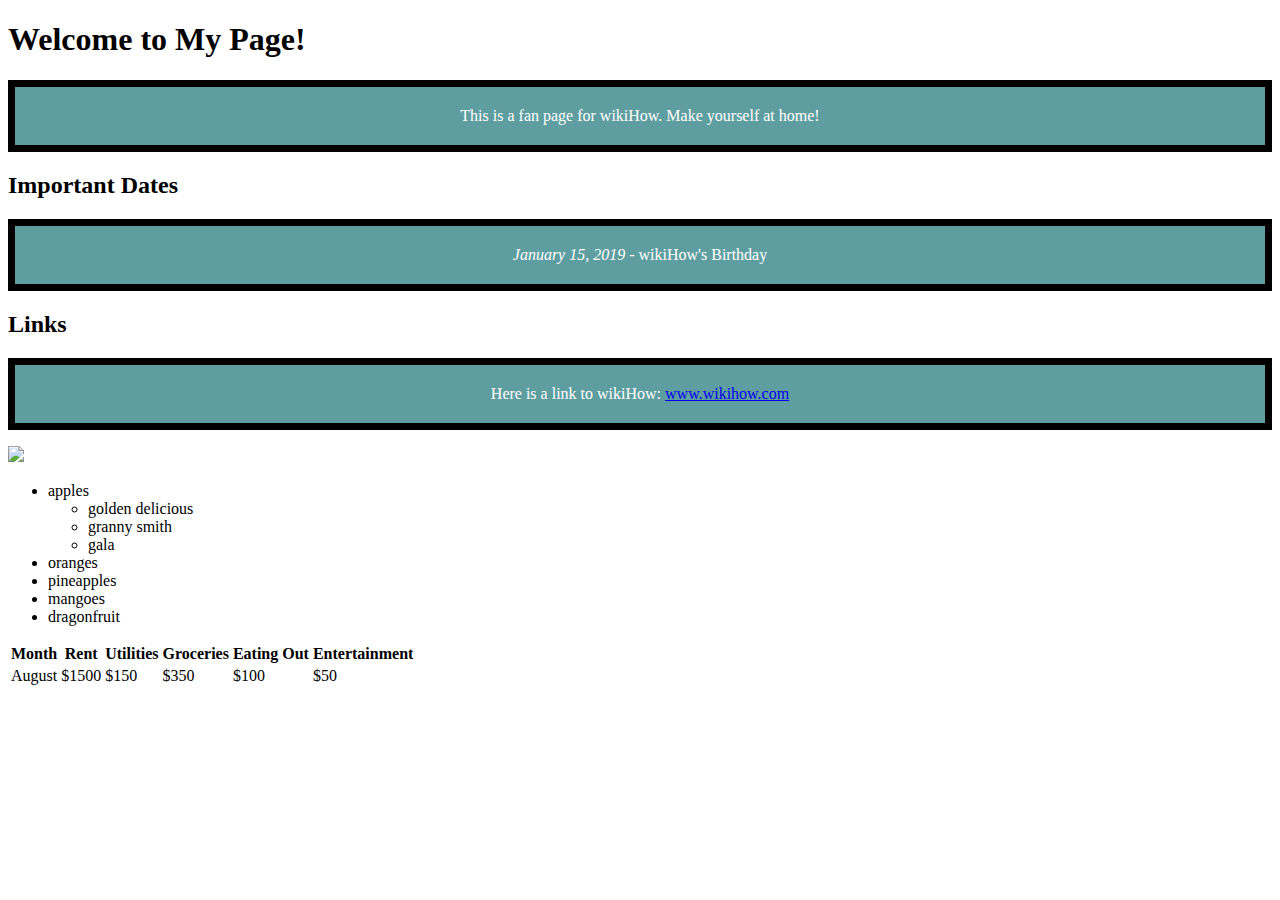
==== index.html @ bc3551e4 "added style" ====
<!DOCTYPE html>
<html>

<head>
	<title>wikiHow Fan Page</title>
	<style type="text/css">

	p{
		border-style: solid;
		border-width: 7px;
		border-color: black;
		padding: 20px;
		text-align: center;
		background-color: cadetblue;
		color: white;
	}

</style>
</head>

<body>

	<h1>Welcome to My Page!</h1>
	<p>This is a fan page for wikiHow. Make yourself at home!</p>

	<h2>Important Dates</h2>
	<p><i>January 15, 2019</i> - wikiHow's Birthday</p>

	<h2>Links</h2>
	<p>Here is a link to wikiHow: <a href=“www.cuhk.edu.hk”>www.wikihow.com</a></p>

	<img src="http://www.cuhk.edu.hk/english/images/cuhk_logo_2x.png"></img>

	<ul>
		<li>apples
			<ul>
				<li>golden delicious</li>
				<li>granny smith</li>
				<li>gala</li>
			</ul>
		</li>
		<li>oranges</li>
		<li>pineapples</li>
		<li>mangoes</li>
		<li>dragonfruit</li>
	</ul>

	<table>
		<tr>
			<th>Month</th>
			<th>Rent</th>
			<th>Utilities</th>
			<th>Groceries</th>
			<th>Eating Out</th>
			<th>Entertainment</th>
		</tr>
		<tr>
			<td>August</td>
			<td>$1500</td>
			<td>$150</td>
			<td>$350</td>
			<td>$100</td>
			<td>$50</td>
		</tr>
	</table>

</body>
</html>
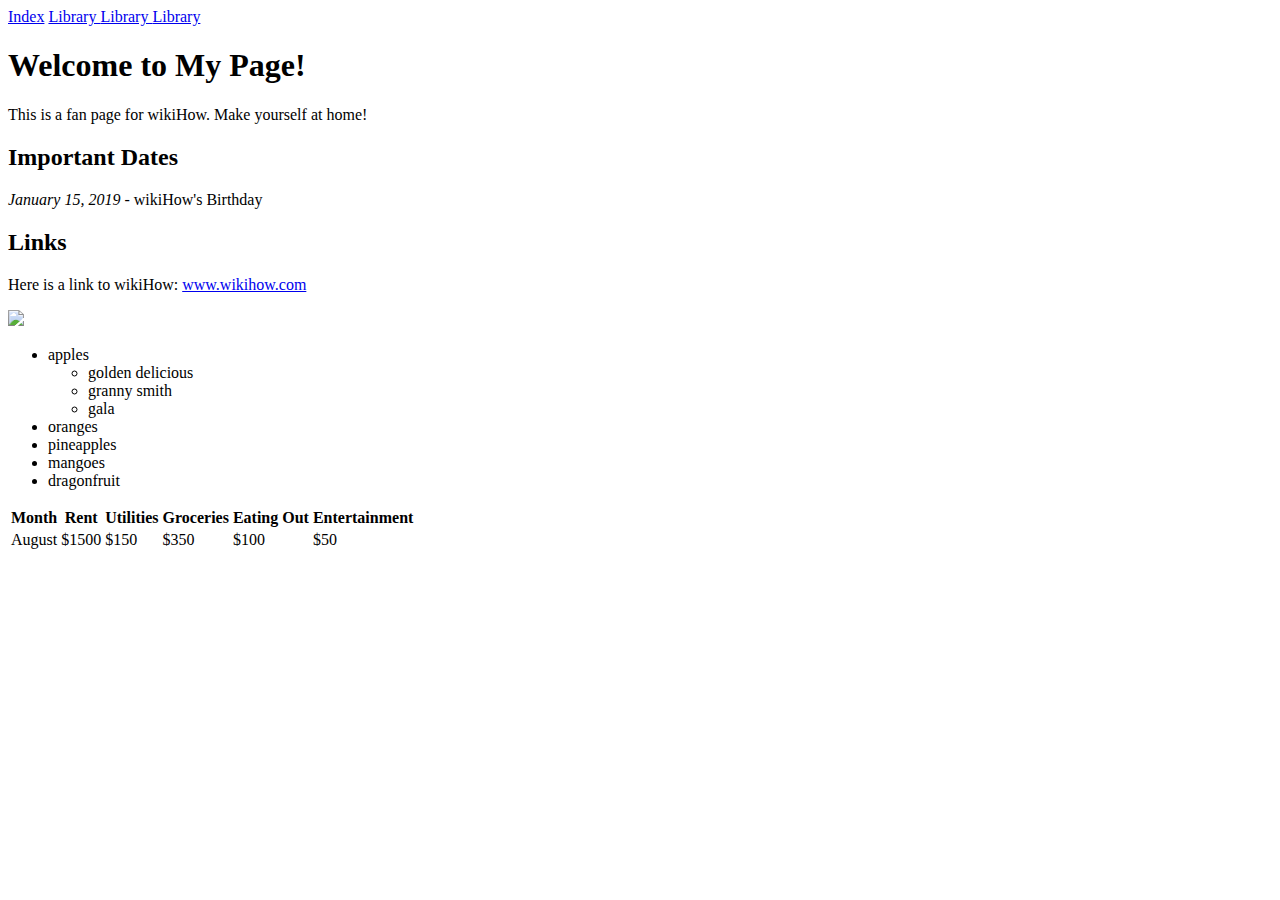
==== commit f7239b78: "updates" ====
--- a/index.html
+++ b/index.html
@@ -2,25 +2,17 @@
 <html>
 
 <head>
-	<title>wikiHow Fan Page</title>
-	<style type="text/css">
-
-	p{
-		border-style: solid;
-		border-width: 7px;
-		border-color: black;
-		padding: 20px;
-		text-align: center;
-		background-color: cadetblue;
-		color: white;
-	}
-
-</style>
+	<title>Index Page</title>
+	<link rel="stylesheet" type="text/css" href="style.css">
 </head>
 
 <body>
+	<a href="index.html"> Index</a>
+	<a href="library.html"> Library </a>
+	<a href="library.html"> Library </a>
+	<a href="library.html"> Library </a>
 
-	<h1>Welcome to My Page!</h1>
+	<h1 style="">Welcome to My Page!</h1>
 	<p>This is a fan page for wikiHow. Make yourself at home!</p>
 
 	<h2>Important Dates</h2>
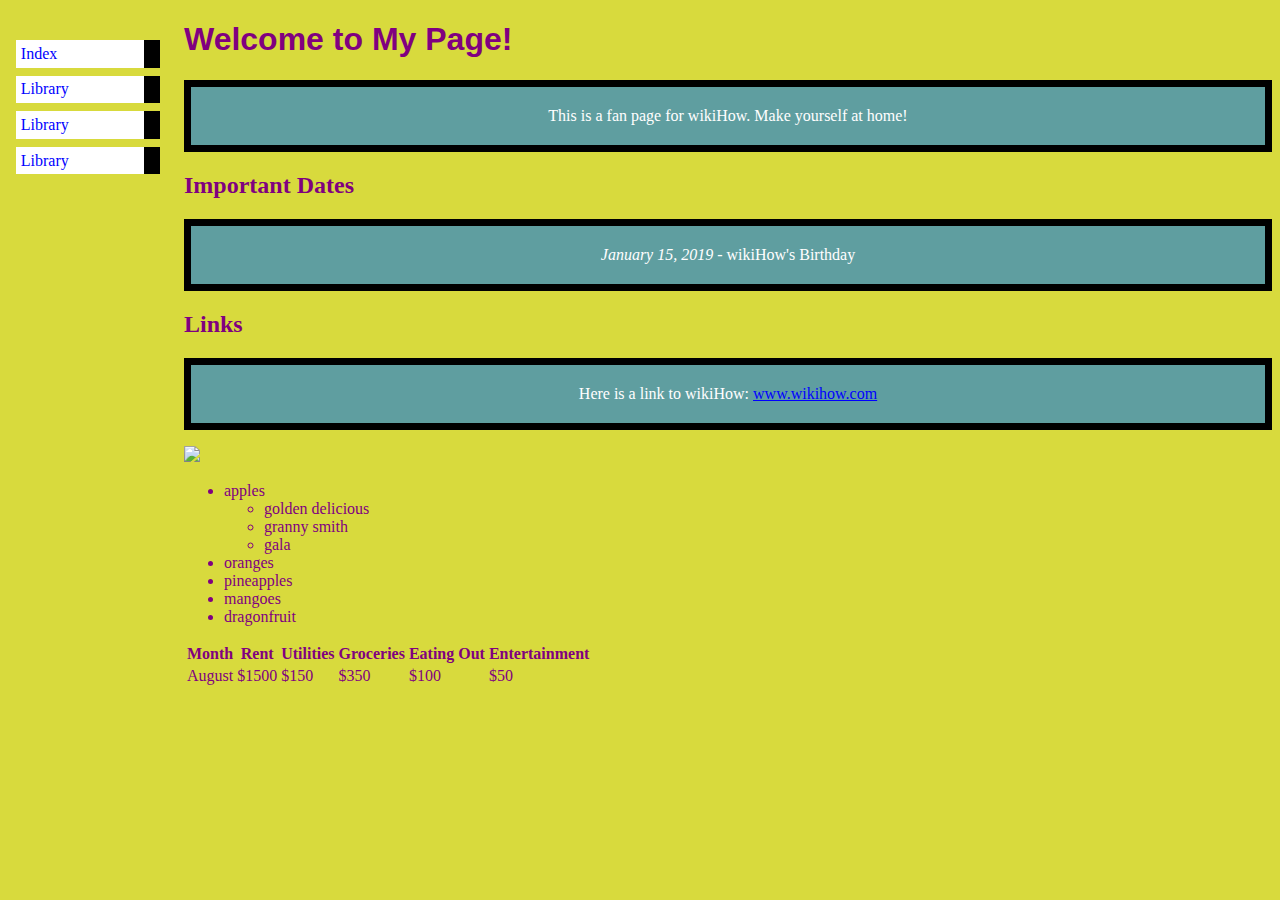
==== commit c78e36f3: "nav bar" ====
--- a/index.html
+++ b/index.html
@@ -4,13 +4,56 @@
 <head>
 	<title>Index Page</title>
 	<link rel="stylesheet" type="text/css" href="style.css">
+	<style type="text/css">
+	body {
+		padding-left: 11em;
+		font-family: Georgia, "Times New Roman",
+		Times, serif;
+		color: purple;
+		background-color: #d8da3d
+	}
+	ul.navbar {
+		list-style-type: none;
+		padding: 0;
+		margin: 0;
+		position: absolute;
+		top: 2em;
+		left: 1em;
+		width: 9em
+	}
+	h1 {
+		font-family: Helvetica, Geneva, Arial,
+		SunSans-Regular, sans-serif
+	}
+	ul.navbar li {
+		background: white;
+		margin: 0.5em 0;
+		padding: 0.3em;
+		border-right: 1em solid black
+	}
+	ul.navbar a {
+		text-decoration: none
+	}
+	a:link {
+		color: blue
+	}
+	a:visited {
+		color: purple
+	}
+	</style>
 </head>
 
 <body>
-	<a href="index.html"> Index</a>
-	<a href="library.html"> Library </a>
-	<a href="library.html"> Library </a>
-	<a href="library.html"> Library </a>
+
+	<!-- Site navigation menu -->
+	<ul class="navbar">
+		<li><a href="index.html"> Index</a>
+		<li><a href="library.html"> Library </a>
+		<li><a href="library.html"> Library </a>
+		<li><a href="library.html"> Library </a>
+	</ul>
+
+
 
 	<h1 style="">Welcome to My Page!</h1>
 	<p>This is a fan page for wikiHow. Make yourself at home!</p>
--- a/style.css
+++ b/style.css
@@ -0,0 +1,17 @@
+<style type="text/css">
+
+body {
+   color: purple;
+   background-color: #d8da3d
+}
+p{
+	border-style: solid;
+	border-width: 7px;
+	border-color: black;
+	padding: 20px;
+	text-align: center;
+	background-color: cadetblue;
+	color: white;
+}
+
+</style>
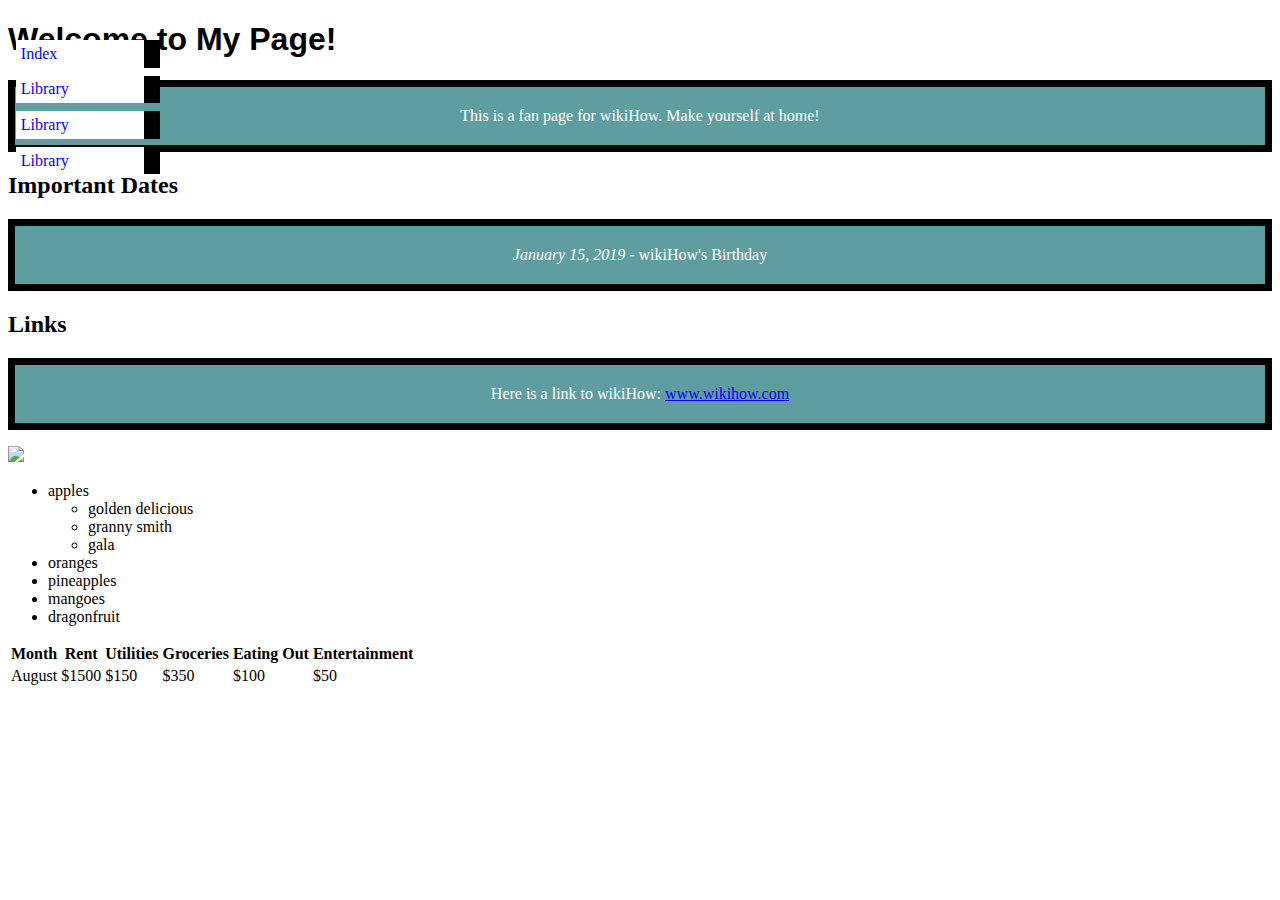
==== commit 405051bb: "externalized" ====
--- a/index.html
+++ b/index.html
@@ -5,41 +5,7 @@
 	<title>Index Page</title>
 	<link rel="stylesheet" type="text/css" href="style.css">
 	<style type="text/css">
-	body {
-		padding-left: 11em;
-		font-family: Georgia, "Times New Roman",
-		Times, serif;
-		color: purple;
-		background-color: #d8da3d
-	}
-	ul.navbar {
-		list-style-type: none;
-		padding: 0;
-		margin: 0;
-		position: absolute;
-		top: 2em;
-		left: 1em;
-		width: 9em
-	}
-	h1 {
-		font-family: Helvetica, Geneva, Arial,
-		SunSans-Regular, sans-serif
-	}
-	ul.navbar li {
-		background: white;
-		margin: 0.5em 0;
-		padding: 0.3em;
-		border-right: 1em solid black
-	}
-	ul.navbar a {
-		text-decoration: none
-	}
-	a:link {
-		color: blue
-	}
-	a:visited {
-		color: purple
-	}
+
 	</style>
 </head>
 
--- a/style.css
+++ b/style.css
@@ -1,8 +1,39 @@
 <style type="text/css">
 
 body {
-   color: purple;
-   background-color: #d8da3d
+	padding-left: 11em;
+	font-family: Georgia, "Times New Roman",
+	Times, serif;
+	color: purple;
+	background-color: #d8da3d
+}
+ul.navbar {
+	list-style-type: none;
+	padding: 0;
+	margin: 0;
+	position: absolute;
+	top: 2em;
+	left: 1em;
+	width: 9em
+}
+h1 {
+	font-family: Helvetica, Geneva, Arial,
+	SunSans-Regular, sans-serif
+}
+ul.navbar li {
+	background: white;
+	margin: 0.5em 0;
+	padding: 0.3em;
+	border-right: 1em solid black
+}
+ul.navbar a {
+	text-decoration: none
+}
+a:link {
+	color: blue
+}
+a:visited {
+	color: purple
 }
 p{
 	border-style: solid;
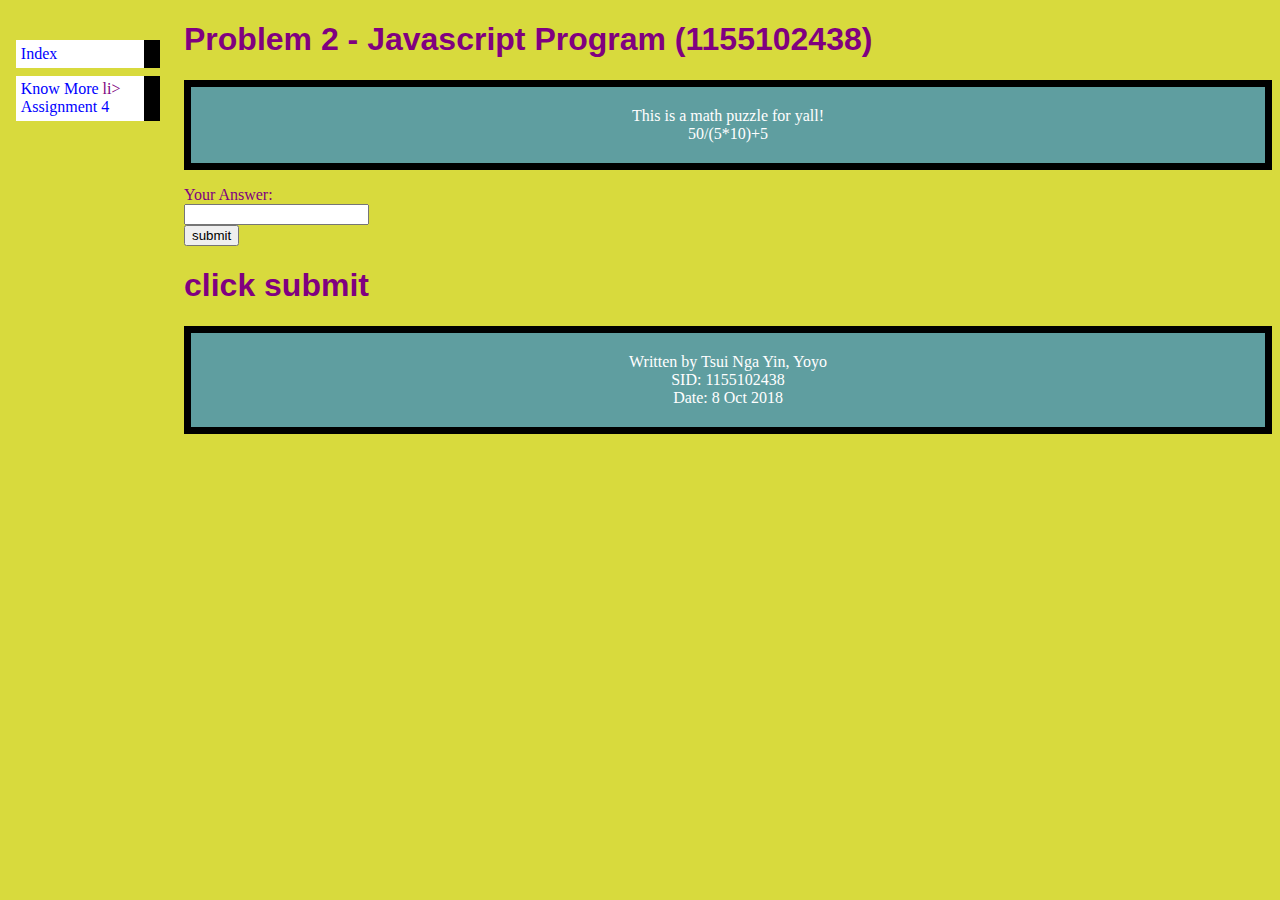
==== commit 712dd39d: "navbar" ====
--- a/index.html
+++ b/index.html
@@ -2,11 +2,70 @@
 <html>
 
 <head>
-	<title>Index Page</title>
+	<title>Problem 2 - Javascript Program (1155102438)</title>
 	<link rel="stylesheet" type="text/css" href="style.css">
-	<style type="text/css">
+	<style>
+	body {
+		padding-left: 11em;
+		font-family: Georgia, "Times New Roman",
+		Times, serif;
+		color: purple;
+		background-color: #d8da3d
+	}
 
+	ul.navbar {
+		list-style-type: none;
+		padding: 0;
+		margin: 0;
+		position: absolute;
+		top: 2em;
+		left: 1em;
+		width: 9em
+	}
+	h1 {
+		font-family: Helvetica, Geneva, Arial,
+		SunSans-Regular, sans-serif
+	}
+	ul.navbar li {
+		background: white;
+		margin: 0.5em 0;
+		padding: 0.3em;
+		border-right: 1em solid black
+	}
+	ul.navbar a {
+		text-decoration: none
+	}
+	a:link {
+		color: blue
+	}
+	a:visited {
+		color: purple
+	}
+	a:hover {
+		color: white
+	}
+	p{
+		border-style: solid;
+		border-width: 7px;
+		border-color: black;
+		padding: 20px;
+		text-align: center;
+		background-color: cadetblue;
+		color: white;
+	}
 	</style>
+	<script>
+		function compute_a_plus_b(){
+			var a = prompt("Enter a value");
+			var b = prompt("Enter b value");
+			var c = parseInt(a) + parseInt(b);
+			alert("c=" + c);
+		}
+
+		function provideFeedback(){
+			document.getElementById("feedback").value = "Hello JavaScript";
+		}
+	</script>
 </head>
 
 <body>
@@ -14,56 +73,49 @@
 	<!-- Site navigation menu -->
 	<ul class="navbar">
 		<li><a href="index.html"> Index</a>
-		<li><a href="library.html"> Library </a>
-		<li><a href="library.html"> Library </a>
-		<li><a href="library.html"> Library </a>
+		<li><a href="contactme.html"> Know More </a>
+		li><a href="assignment4.html"> Assignment 4</a>
 	</ul>
 
 
 
-	<h1 style="">Welcome to My Page!</h1>
-	<p>This is a fan page for wikiHow. Make yourself at home!</p>
+	<h1 style="">Problem 2 - Javascript Program (1155102438)</h1>
+	<p>This is a math puzzle for yall! <br> 50/(5*10)+5</p>
 
-	<h2>Important Dates</h2>
-	<p><i>January 15, 2019</i> - wikiHow's Birthday</p>
+	<form id="form">
+  			Your Answer:<br>
+  		<input type="text" id="answer" value=""><br>
+	</form>
 
-	<h2>Links</h2>
-	<p>Here is a link to wikiHow: <a href=“www.cuhk.edu.hk”>www.wikihow.com</a></p>
+	<button onclick="myFunction()">submit</button>
 
-	<img src="http://www.cuhk.edu.hk/english/images/cuhk_logo_2x.png"></img>
+	<h1 id="feedback">click submit</h1>
 
-	<ul>
-		<li>apples
-			<ul>
-				<li>golden delicious</li>
-				<li>granny smith</li>
-				<li>gala</li>
-			</ul>
-		</li>
-		<li>oranges</li>
-		<li>pineapples</li>
-		<li>mangoes</li>
-		<li>dragonfruit</li>
-	</ul>
 
-	<table>
-		<tr>
-			<th>Month</th>
-			<th>Rent</th>
-			<th>Utilities</th>
-			<th>Groceries</th>
-			<th>Eating Out</th>
-			<th>Entertainment</th>
-		</tr>
-		<tr>
-			<td>August</td>
-			<td>$1500</td>
-			<td>$150</td>
-			<td>$350</td>
-			<td>$100</td>
-			<td>$50</td>
-		</tr>
-	</table>
+
+
+
+	<script>
+			function myFunction() {
+    			var x = document.getElementById("answer");
+    			var text = "Your answer is ";
+    			if(x.value == "5"){
+        			text += "correct <br>";
+
+    			}
+    			else{
+    				text += "wrong <br>";
+    			}
+
+    			document.getElementById("feedback").innerHTML = text;
+
+
+    		}
+
+
+
+	</script>
+	<p> Written by Tsui Nga Yin, Yoyo <br> SID: 1155102438 <br> Date: 8 Oct 2018 </p>
 
 </body>
 </html>
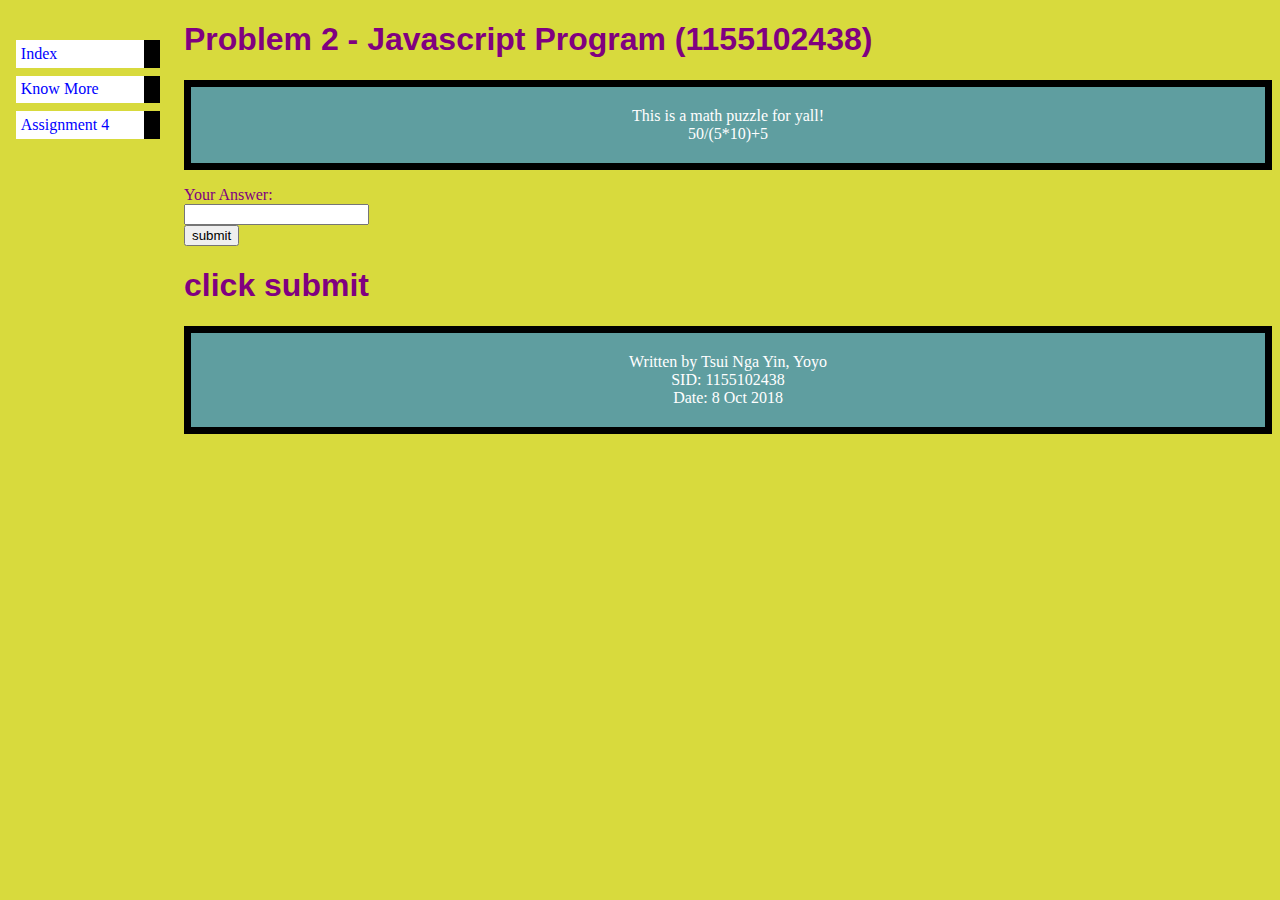
==== commit a107aec8: "Update index.html" ====
--- a/index.html
+++ b/index.html
@@ -74,7 +74,7 @@
 	<ul class="navbar">
 		<li><a href="index.html"> Index</a>
 		<li><a href="contactme.html"> Know More </a>
-		li><a href="assignment4.html"> Assignment 4</a>
+		<li><a href="assignment4.html"> Assignment 4</a>
 	</ul>
 
 
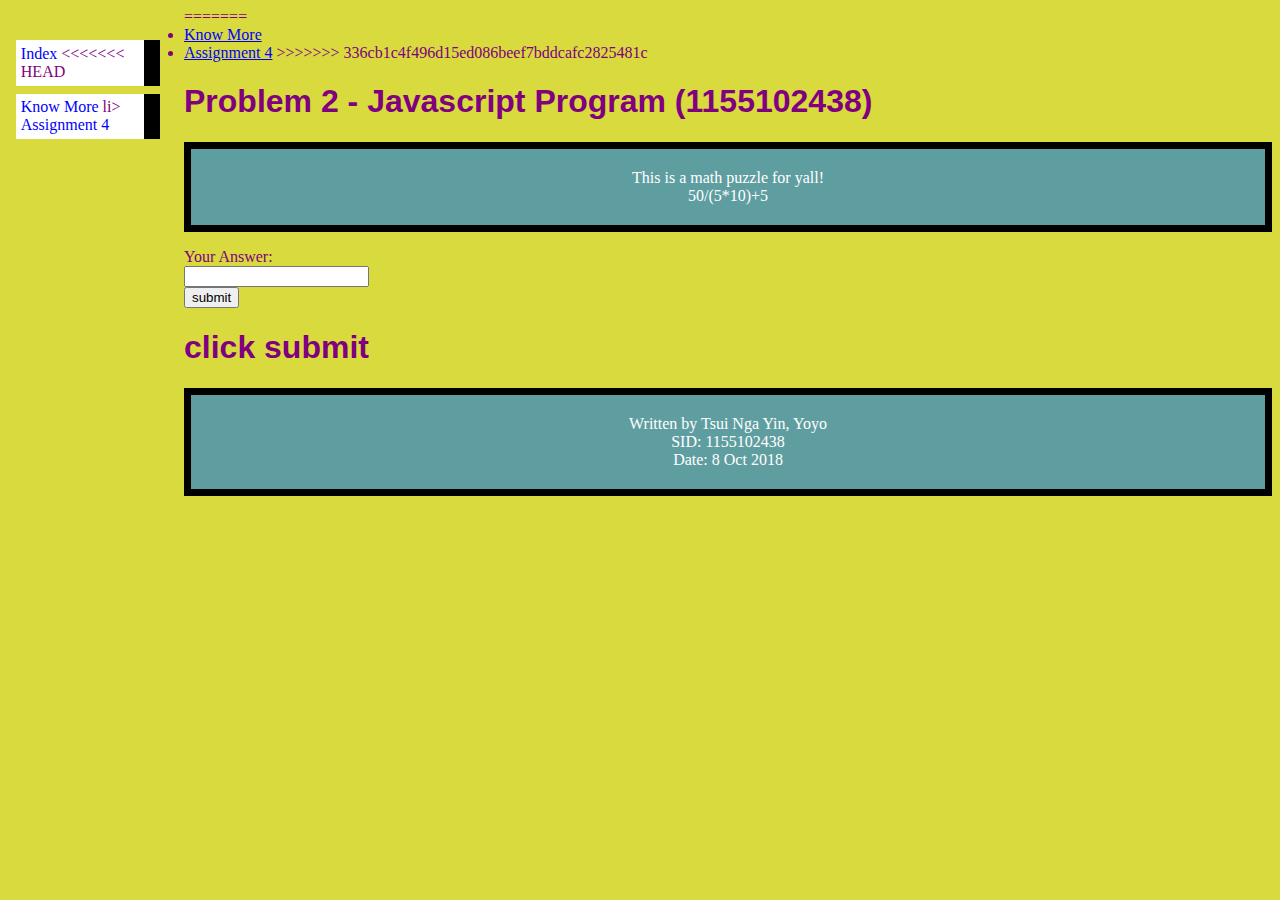
==== commit 9cc76aa0: "Merge branch 'master' of https://github.com/tsuingayin/EPIN1020" ====
--- a/index.html
+++ b/index.html
@@ -55,17 +55,28 @@
 	}
 	</style>
 	<script>
-		function compute_a_plus_b(){
-			var a = prompt("Enter a value");
-			var b = prompt("Enter b value");
-			var c = parseInt(a) + parseInt(b);
-			alert("c=" + c);
-		}
+	function compute_a_plus_b(){
+		var a = prompt("Enter a value");
+		var b = prompt("Enter b value");
+		var c = parseInt(a) + parseInt(b);
+		alert("c=" + c);
+	}
 
-		function provideFeedback(){
-			document.getElementById("feedback").value = "Hello JavaScript";
-		}
-	</script>
+	function provideFeedback(){
+		document.getElementById("feedback").value = "Hello JavaScript";
+	}
+
+	<!-- Global site tag (gtag.js) - Google Analytics -->
+	<script async src="https://www.googletagmanager.com/gtag/js?id=UA-123173668-2"></script>
+	<script>
+	window.dataLayer = window.dataLayer || [];
+	function gtag(){dataLayer.push(arguments);}
+	gtag('js', new Date());
+
+	gtag('config', 'UA-123173668-2');
+</script>
+
+</script>
 </head>
 
 <body>
@@ -73,49 +84,66 @@
 	<!-- Site navigation menu -->
 	<ul class="navbar">
 		<li><a href="index.html"> Index</a>
+<<<<<<< HEAD
+			<li><a href="contactme.html"> Know More </a>
+				li><a href="assignment4.html"> Assignment 4</a>
+			</ul>
+=======
 		<li><a href="contactme.html"> Know More </a>
 		<li><a href="assignment4.html"> Assignment 4</a>
 	</ul>
+>>>>>>> 336cb1c4f496d15ed086beef7bddcafc2825481c
 
 
 
-	<h1 style="">Problem 2 - Javascript Program (1155102438)</h1>
-	<p>This is a math puzzle for yall! <br> 50/(5*10)+5</p>
+			<h1 style="">Problem 2 - Javascript Program (1155102438)</h1>
+			<p>This is a math puzzle for yall! <br> 50/(5*10)+5</p>
 
-	<form id="form">
-  			Your Answer:<br>
-  		<input type="text" id="answer" value=""><br>
-	</form>
+			<form id="form">
+				Your Answer:<br>
+				<input type="text" id="answer" value=""><br>
+			</form>
 
-	<button onclick="myFunction()">submit</button>
+			<button onclick="myFunction()">submit</button>
 
-	<h1 id="feedback">click submit</h1>
+			<h1 id="feedback">click submit</h1>
 
 
 
 
 
-	<script>
+			<script>
 			function myFunction() {
-    			var x = document.getElementById("answer");
-    			var text = "Your answer is ";
-    			if(x.value == "5"){
-        			text += "correct <br>";
+				var x = document.getElementById("answer");
+				var text = "Your answer is ";
+				if(x.value == "5"){
+					text += "correct <br>";
 
-    			}
-    			else{
-    				text += "wrong <br>";
-    			}
+				}
+				else{
+					text += "wrong <br>";
+				}
 
-    			document.getElementById("feedback").innerHTML = text;
+				document.getElementById("feedback").innerHTML = text;
 
 
-    		}
+			}
 
 
 
-	</script>
-	<p> Written by Tsui Nga Yin, Yoyo <br> SID: 1155102438 <br> Date: 8 Oct 2018 </p>
+			</script>
 
-</body>
-</html>
+			<!-- Global site tag (gtag.js) - Google Analytics -->
+		<script async src="https://www.googletagmanager.com/gtag/js?id=UA-123173668-2"></script>
+		<script>
+			window.dataLayer = window.dataLayer || [];
+			function gtag(){dataLayer.push(arguments);}
+			gtag('js', new Date());
+
+			gtag('config', 'UA-123173668-2');
+		</script>
+
+		<p> Written by Tsui Nga Yin, Yoyo <br> SID: 1155102438 <br> Date: 8 Oct 2018 </p>
+
+	</body>
+	</html>
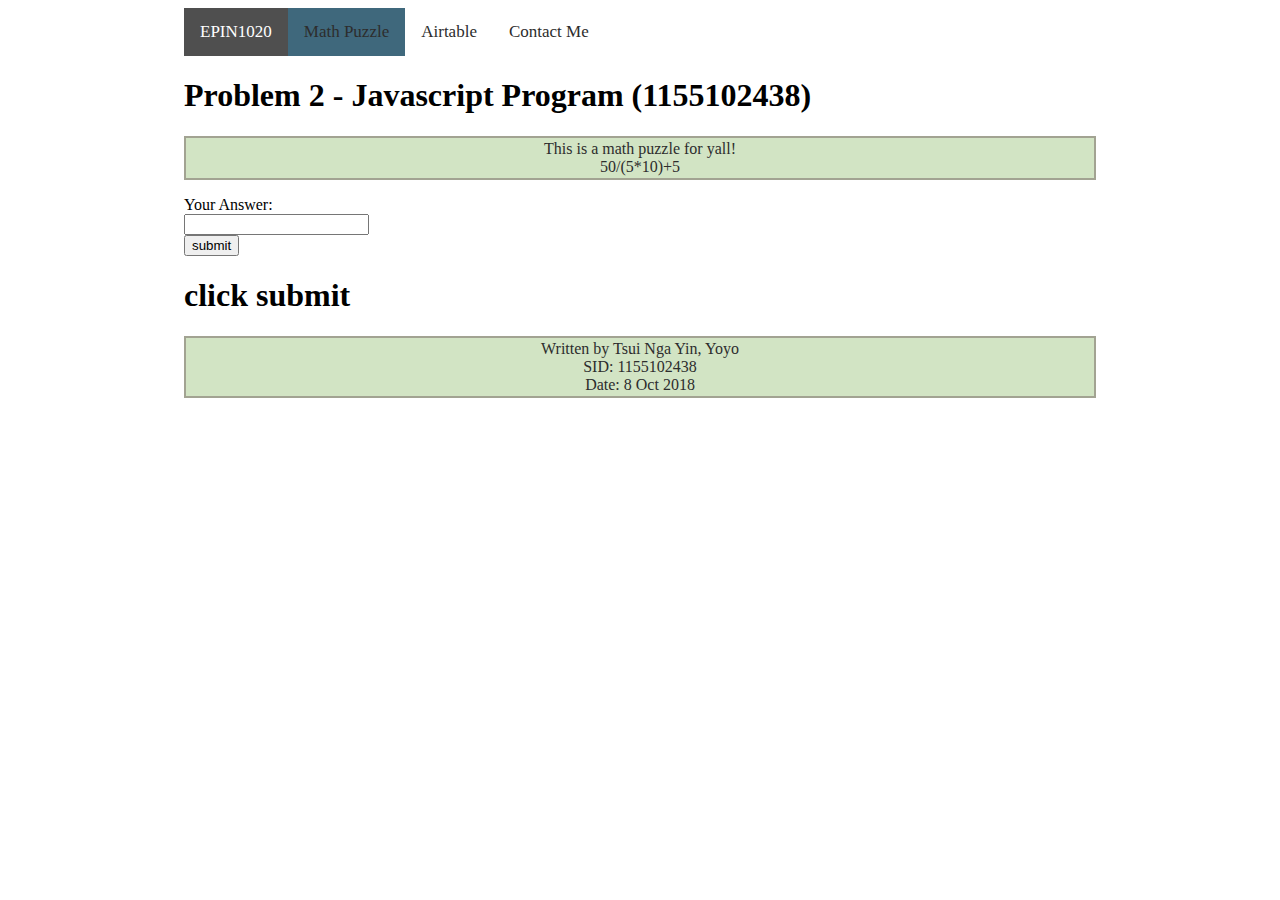
==== commit eaa44689: "new design" ====
--- a/index.html
+++ b/index.html
@@ -4,56 +4,6 @@
 <head>
 	<title>Problem 2 - Javascript Program (1155102438)</title>
 	<link rel="stylesheet" type="text/css" href="style.css">
-	<style>
-	body {
-		padding-left: 11em;
-		font-family: Georgia, "Times New Roman",
-		Times, serif;
-		color: purple;
-		background-color: #d8da3d
-	}
-
-	ul.navbar {
-		list-style-type: none;
-		padding: 0;
-		margin: 0;
-		position: absolute;
-		top: 2em;
-		left: 1em;
-		width: 9em
-	}
-	h1 {
-		font-family: Helvetica, Geneva, Arial,
-		SunSans-Regular, sans-serif
-	}
-	ul.navbar li {
-		background: white;
-		margin: 0.5em 0;
-		padding: 0.3em;
-		border-right: 1em solid black
-	}
-	ul.navbar a {
-		text-decoration: none
-	}
-	a:link {
-		color: blue
-	}
-	a:visited {
-		color: purple
-	}
-	a:hover {
-		color: white
-	}
-	p{
-		border-style: solid;
-		border-width: 7px;
-		border-color: black;
-		padding: 20px;
-		text-align: center;
-		background-color: cadetblue;
-		color: white;
-	}
-	</style>
 	<script>
 	function compute_a_plus_b(){
 		var a = prompt("Enter a value");
@@ -81,69 +31,62 @@
 
 <body>
 
-	<!-- Site navigation menu -->
-	<ul class="navbar">
-		<li><a href="index.html"> Index</a>
-<<<<<<< HEAD
-			<li><a href="contactme.html"> Know More </a>
-				li><a href="assignment4.html"> Assignment 4</a>
-			</ul>
-=======
-		<li><a href="contactme.html"> Know More </a>
-		<li><a href="assignment4.html"> Assignment 4</a>
-	</ul>
->>>>>>> 336cb1c4f496d15ed086beef7bddcafc2825481c
+				<div class="topnav">
+					<a class="permactive" href="#home">EPIN1020</a>
+					<a class="active" href="index.html">Math Puzzle</a>
+					<a href="assignment4.html">Airtable</a>
+					<a href="contactme.html">Contact Me</a>
+				</div>
 
 
+				<h1 style="">Problem 2 - Javascript Program (1155102438)</h1>
+				<p>This is a math puzzle for yall! <br> 50/(5*10)+5</p>
 
-			<h1 style="">Problem 2 - Javascript Program (1155102438)</h1>
-			<p>This is a math puzzle for yall! <br> 50/(5*10)+5</p>
+				<form id="form">
+					Your Answer:<br>
+					<input type="text" id="answer" value=""><br>
+				</form>
 
-			<form id="form">
-				Your Answer:<br>
-				<input type="text" id="answer" value=""><br>
-			</form>
+				<button onclick="myFunction()">submit</button>
 
-			<button onclick="myFunction()">submit</button>
-
-			<h1 id="feedback">click submit</h1>
+				<h1 id="feedback">click submit</h1>
 
 
 
 
 
-			<script>
-			function myFunction() {
-				var x = document.getElementById("answer");
-				var text = "Your answer is ";
-				if(x.value == "5"){
-					text += "correct <br>";
+				<script>
+				function myFunction() {
+					var x = document.getElementById("answer");
+					var text = "Your answer is ";
+					if(x.value == "5"){
+						text += "correct <br>";
+
+					}
+					else{
+						text += "wrong <br>";
+					}
+
+					document.getElementById("feedback").innerHTML = text;
+
 
 				}
-				else{
-					text += "wrong <br>";
-				}
-
-				document.getElementById("feedback").innerHTML = text;
-
-
-			}
 
 
 
-			</script>
+				</script>
 
-			<!-- Global site tag (gtag.js) - Google Analytics -->
-		<script async src="https://www.googletagmanager.com/gtag/js?id=UA-123173668-2"></script>
-		<script>
-			window.dataLayer = window.dataLayer || [];
-			function gtag(){dataLayer.push(arguments);}
-			gtag('js', new Date());
+				<!-- Global site tag (gtag.js) - Google Analytics -->
+				<script async src="https://www.googletagmanager.com/gtag/js?id=UA-123173668-2"></script>
+				<script>
+				window.dataLayer = window.dataLayer || [];
+				function gtag(){dataLayer.push(arguments);}
+				gtag('js', new Date());
 
-			gtag('config', 'UA-123173668-2');
-		</script>
+				gtag('config', 'UA-123173668-2');
+				</script>
 
-		<p> Written by Tsui Nga Yin, Yoyo <br> SID: 1155102438 <br> Date: 8 Oct 2018 </p>
+				<p> Written by Tsui Nga Yin, Yoyo <br> SID: 1155102438 <br> Date: 8 Oct 2018 </p>
 
-	</body>
-	</html>
+			</body>
+			</html>
--- a/style.css
+++ b/style.css
@@ -1,48 +1,49 @@
-<style type="text/css">
-
 body {
 	padding-left: 11em;
+	padding-right: 11em;
 	font-family: Georgia, "Times New Roman",
 	Times, serif;
-	color: purple;
-	background-color: #d8da3d
+
 }
-ul.navbar {
-	list-style-type: none;
-	padding: 0;
-	margin: 0;
-	position: absolute;
-	top: 2em;
-	left: 1em;
-	width: 9em
+
+/* Add a black background color to the top navigation */
+.topnav {
+    background-color: white;
+    overflow: hidden;
 }
-h1 {
-	font-family: Helvetica, Geneva, Arial,
-	SunSans-Regular, sans-serif
+
+/* Style the links inside the navigation bar */
+.topnav a {
+    float: left;
+    color: #2D2D2D;
+    text-align: center;
+    padding: 14px 16px;
+    text-decoration: none;
+    font-size: 17px;
 }
-ul.navbar li {
-	background: white;
-	margin: 0.5em 0;
-	padding: 0.3em;
-	border-right: 1em solid black
+
+/* Change the color of links on hover */
+.topnav a:hover {
+    background-color: #5D737E;
+    color: black;
 }
-ul.navbar a {
-	text-decoration: none
+
+/* Add a color to the active/current link */
+.topnav a.active {
+    background-color: #3F687C;
+    color: #2D2D2D;
 }
-a:link {
-	color: blue
-}
-a:visited {
-	color: purple
+
+.topnav a.permactive {
+    background-color: #4F4F4F;
+    color: white;
 }
 p{
 	border-style: solid;
-	border-width: 7px;
-	border-color: black;
-	padding: 20px;
+	border-width: 2px;
+	border-color: #A2A392;
+	padding: 2px;
 	text-align: center;
-	background-color: cadetblue;
-	color: white;
+	background-color: #D2E4C4;
+	color: #2D2D2D;
 }
-
-</style>
